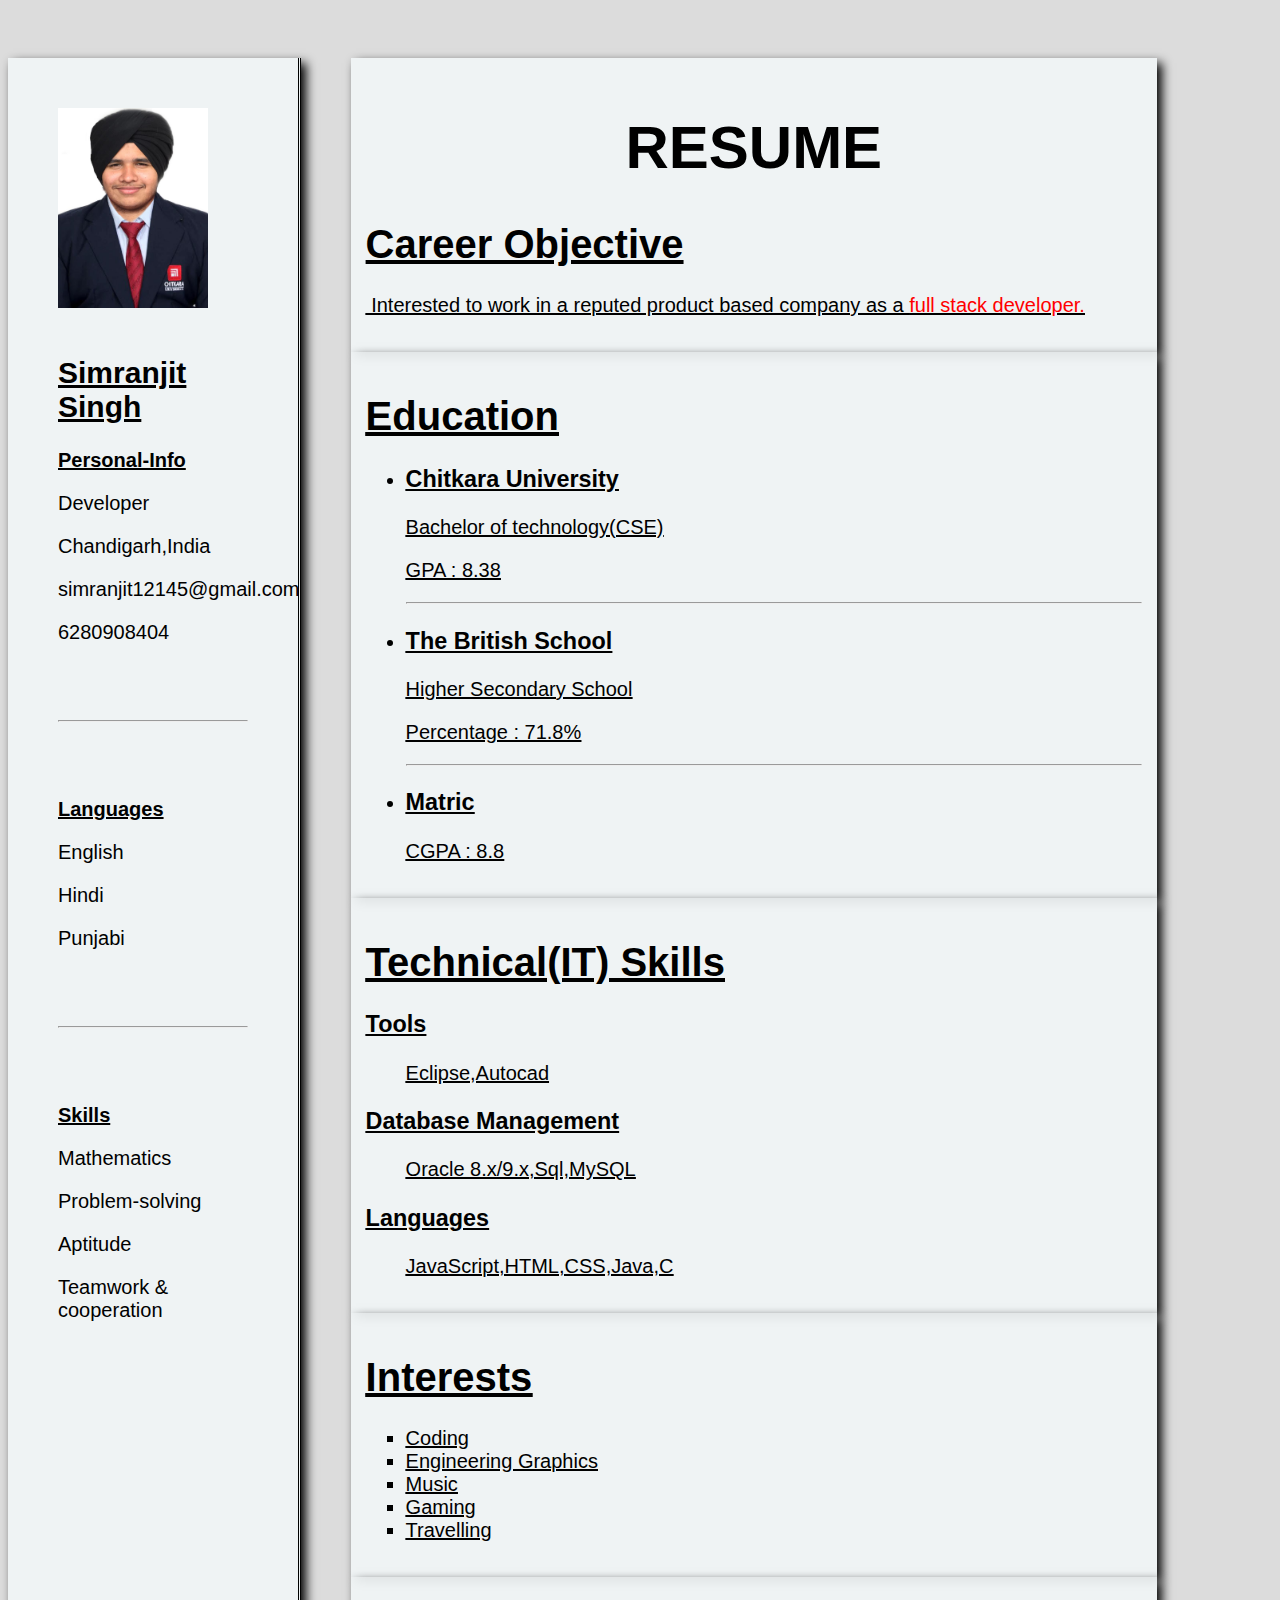
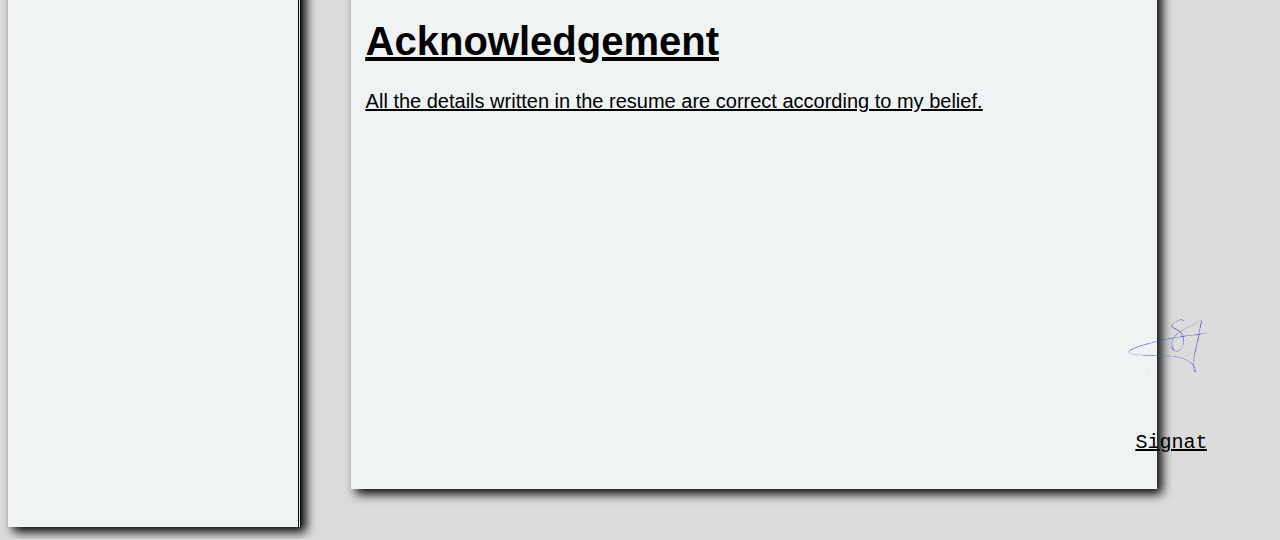
==== index.html @ b9badad4 "Rename Resume.html to index.html" ====
<html>
    <head>
        <title>Resume</title>
        <link rel="stylesheet" href="Resume.css">
    </head>
    <body>
        <div style="max-width: 1400px;">
            <div width=100%>
                <div class="p" style="float:left; padding:50px; margin-top:50px; width:15%; display:inline-block; border-right: double; position: relative;">
                    <div>
                        <div>
                            <img src="Simran.jpg" width=100% alt="">
							<br><br>
                            <div class ="c">
                                <h2>Simranjit Singh</h2>
                            </div>
                        </div>
                        <div class ="b">
						    <p><u><strong>Personal-Info</strong></u></p>
                            <p>Developer</p>
                            <p>Chandigarh,India</p>
                            <p>simranjit12145@gmail.com</p>
                            <p>6280908404</p>
							<br><br>
                            <hr>
							<br><br>
                            <p><strong><u>Languages</u></strong></p>
                            <p>English</p>
                            <p>Hindi</p>
							<p>Punjabi</p>
							<br><br>
                            <hr>
							<br><br>
                            <p><strong><u>Skills</u></strong></p>
                            <p>Mathematics</p>
                            <p>Problem-solving</p>
                            <p>Aptitude</p>
                            <p>Teamwork & cooperation</p>
							<br><br>
                        </div>
                        <br>
                    </div>
                    <br>
                </div>
                <div class="d" style="padding:50px; display:inline-block; position: absolute; overflow: hidden; width:63%">
				    <div class="p">
						<div class="heading">
					    <h1 style="color:black">RESUME</h1>
						</div>
                        <h1><u>Career Objective<u></h1>
                        <p>&nbsp;Interested to work in a reputed product based company as a <font color="red">full stack developer.</font></p>
                    </div>
                    <div class="p">
                        <h1><u>Education</u></h1>
                        <ul>
                        <li><h3>Chitkara University</h3>
                        <p>Bachelor of technology(CSE)</p>
                        <p>GPA : 8.38</p></li>
                        <hr>
                        <li><h3>The British School</h3>
                        <p>Higher Secondary School</p>
                        <p>Percentage : 71.8%</p>
                        </li>
                        <hr>
                        <li><h3>Matric</h3>
                            <p>CGPA : 8.8</p>
                        </li>
                        </ul>
                    </div>
                    <div class="p">
                        <h1><u>Technical(IT) Skills</u></h1>
                        <dl>
                            <dt><h3>Tools</h3></dt>
                            <dd>Eclipse,Autocad</dd>
                            <dt><h3>Database Management</h3></dt>
                            <dd>Oracle 8.x/9.x,Sql,MySQL</dd>
                            <dt><h3>Languages</h3></dt>
                            <dd>JavaScript,HTML,CSS,Java,C</dd>
                        </dl>
                    </div>
                    <div class="p">
                        <h1><u>Interests</u></h1>
                        <ul type=square>
                            <li>Coding</li>
                            <li>Engineering Graphics</li>
                            <li>Music</li>
                            <li>Gaming</li>
                            <li>Travelling</li>
                        </ul>
                    </div>
					<div class="p">
					<h1><u>Acknowledgement</u></h1>
					<p>All the details written in the resume are correct according to my belief.</p>
					<br/><br/><br/><br/><br/><br/>
					<img src="Signn.png" alt="Signature">
					<pre>Signature</pre>
					</div>
                </div>
				
            </div> 
        </div>    
    </body>
</html>
---- Resume.css ----
body,h1,h2,h3,h4,h5,h6,p{
    font-family: 'Franklin Gothic Medium', 'Arial Narrow', Arial, sans-serif;
}

h2{
	text-decoration:underline;
}
.p{
    background-color: rgba(240, 244, 245, 0.938);
    padding: 100px 100px;
    padding: 15px;
    box-shadow: 5px 5px 10px;
	font-size:20px;
}


img{
	height:200px;
	width:150px;
}
 
 .heading{
	 font-size: 30px;
	 text-align:center;
 }
 body{
	 background-color:#DCDCDC;
 }
 
 .b{
	 padding:0px 0px 643px 0px;
 }
 
 .d img{
	 width:150px;
	 height:100px;
	 margin:10px;
	 padding:10px 0px 0px 733px;
	 
 }
 .d pre{
	 padding:10px 50px 0px 770px;
 }
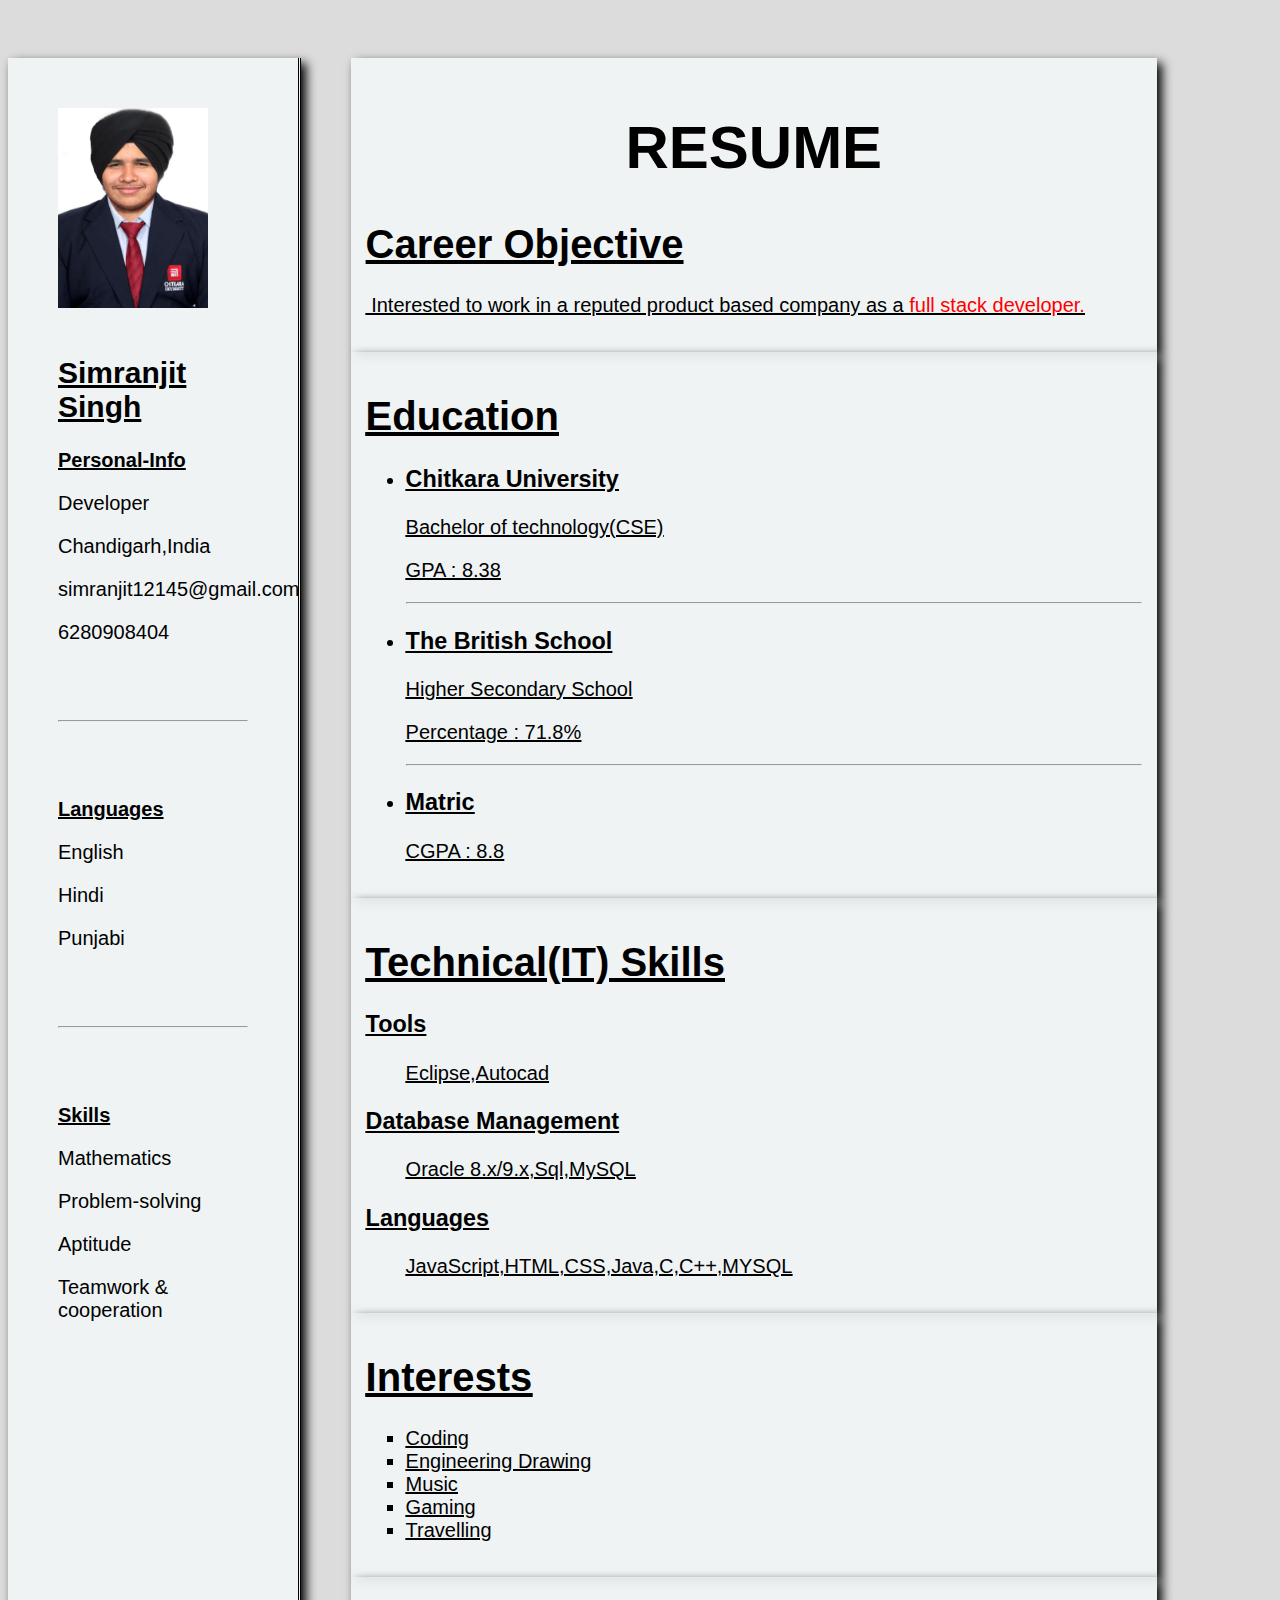
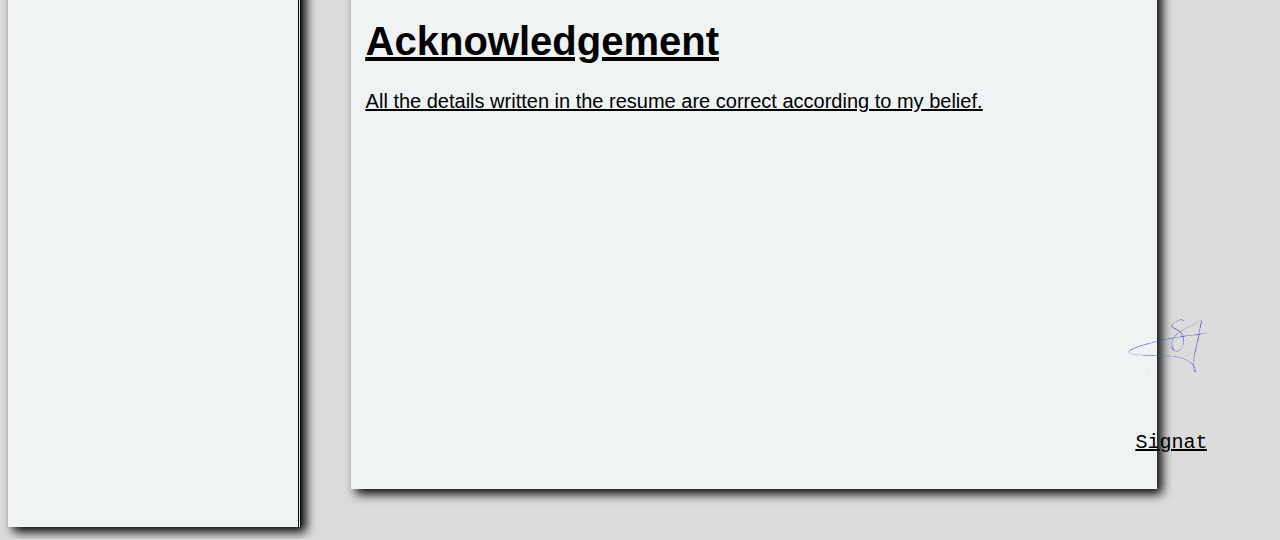
==== commit 29ae92d1: "Update index.html" ====
--- a/index.html
+++ b/index.html
@@ -1,7 +1,7 @@
 <html>
     <head>
         <title>Resume</title>
-        <link rel="stylesheet" href="Resume.css">
+        <link rel="stylesheet" href="resume.css">
     </head>
     <body>
         <div style="max-width: 1400px;">
@@ -75,14 +75,14 @@
                             <dt><h3>Database Management</h3></dt>
                             <dd>Oracle 8.x/9.x,Sql,MySQL</dd>
                             <dt><h3>Languages</h3></dt>
-                            <dd>JavaScript,HTML,CSS,Java,C</dd>
+                            <dd>JavaScript,HTML,CSS,Java,C,C++,MYSQL</dd>
                         </dl>
                     </div>
                     <div class="p">
                         <h1><u>Interests</u></h1>
                         <ul type=square>
                             <li>Coding</li>
-                            <li>Engineering Graphics</li>
+                            <li>Engineering Drawing</li>
                             <li>Music</li>
                             <li>Gaming</li>
                             <li>Travelling</li>
--- a/resume.css
+++ b/resume.css
@@ -0,0 +1,43 @@
+body,h1,h2,h3,h4,h5,h6,p{
+    font-family: 'Franklin Gothic Medium', 'Arial Narrow', Arial, sans-serif;
+}
+
+h2{
+	text-decoration:underline;
+}
+.p{
+    background-color: rgba(240, 244, 245, 0.938);
+    padding: 100px 100px;
+    padding: 15px;
+    box-shadow: 5px 5px 10px;
+	font-size:20px;
+}
+
+
+img{
+	height:200px;
+	width:150px;
+}
+ 
+ .heading{
+	 font-size: 30px;
+	 text-align:center;
+ }
+ body{
+	 background-color:#DCDCDC;
+ }
+ 
+ .b{
+	 padding:0px 0px 643px 0px;
+ }
+ 
+ .d img{
+	 width:150px;
+	 height:100px;
+	 margin:10px;
+	 padding:10px 0px 0px 733px;
+	 
+ }
+ .d pre{
+	 padding:10px 50px 0px 770px;
+ }
